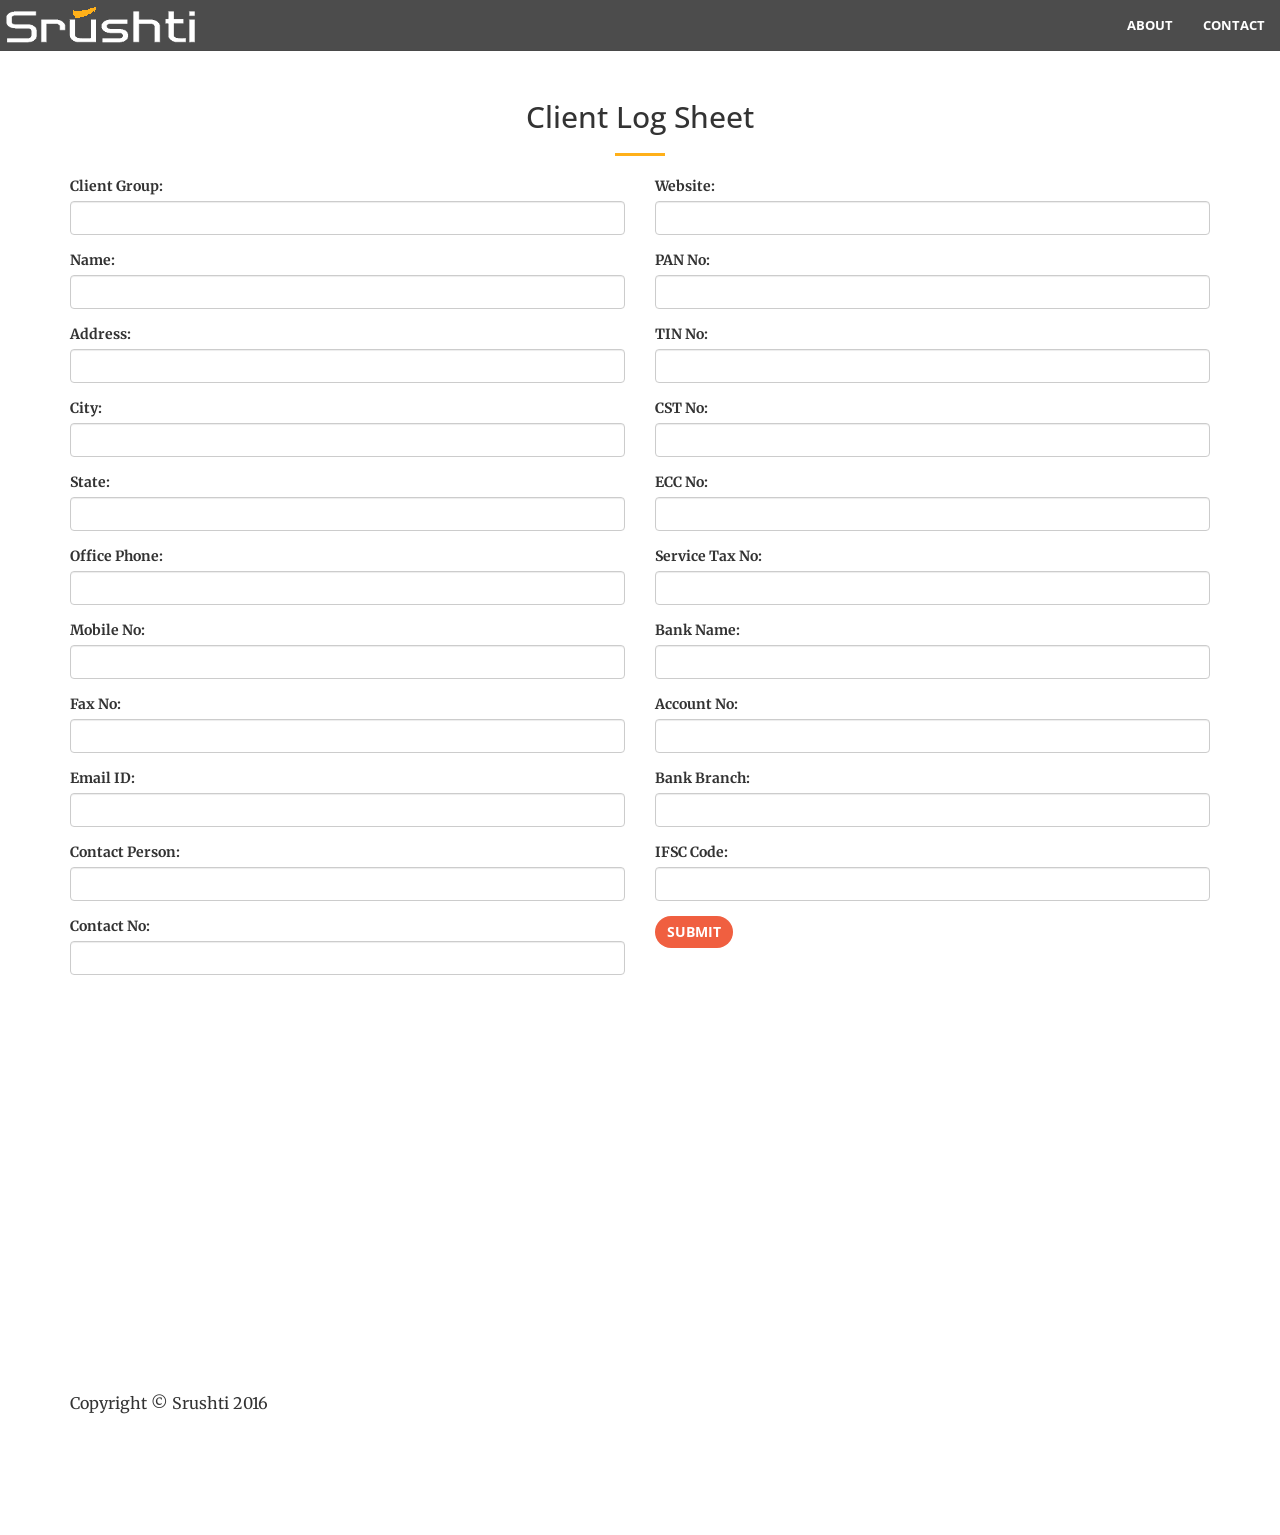
==== client_log.html @ 8bac7fe5 "new commit" ====
<!DOCTYPE html>
<html lang="en">

<head>

    <meta charset="utf-8">
    <meta http-equiv="X-UA-Compatible" content="IE=edge">
    <meta name="viewport" content="width=device-width, initial-scale=1">
    <meta name="description" content="">
    <meta name="author" content="">

    <title>Srushti | Project Management System</title>

    <!-- Bootstrap Core CSS -->
    <link rel="stylesheet" href="css/bootstrap.min.css" type="text/css">

    <link rel="icon" type="image/ico" href=""/>


    <!-- Custom Fonts -->
    <link href='https://fonts.googleapis.com/css?family=Open+Sans:300italic,400italic,600italic,700italic,800italic,400,300,600,700,800' rel='stylesheet' type='text/css'>
    <link href='https://fonts.googleapis.com/css?family=Merriweather:400,300,300italic,400italic,700,700italic,900,900italic' rel='stylesheet' type='text/css'>
    <link rel="stylesheet" href="https://maxcdn.bootstrapcdn.com/font-awesome/4.5.0/css/font-awesome.min.css">

    <!--<link rel="stylesheet" href="font-awesome/css/font-awesome.min.css" type="text/css">-->

    <!-- Plugin CSS -->
    <link rel="stylesheet" href="css/animate.min.css" type="text/css">

    <!-- Custom CSS -->
    <link rel="stylesheet" href="css/creative.css" type="text/css">

    <!-- HTML5 Shim and Respond.js IE8 support of HTML5 elements and media queries -->
    <!-- WARNING: Respond.js doesn't work if you view the page via file:// -->
    <!--[if lt IE 9]>
        <script src="https://oss.maxcdn.com/libs/html5shiv/3.7.0/html5shiv.js"></script>
        <script src="https://oss.maxcdn.com/libs/respond.js/1.4.2/respond.min.js"></script>
    <![endif]-->

</head>

<body id="page-top">

    <nav id="mainNav" class="navbar navbar-default navbar-fixed-top">
        <div class="container-fluid">
            <!-- Brand and toggle get grouped for better mobile display -->
            <div class="navbar-header">
                <button type="button" class="navbar-toggle collapsed" data-toggle="collapse" data-target="#bs-example-navbar-collapse-1">
                    <span class="sr-only">Toggle navigation</span>
                    <span class="icon-bar"></span>
                    <span class="icon-bar"></span>
                    <span class="icon-bar"></span>
                </button>
                <a class="navbar-brand" href="index.html" style="padding:5px;"><img src="img/shrushti_logo.png" alt=""/></a>
            </div>

            <!-- Collect the nav links, forms, and other content for toggling -->
            <div class="collapse navbar-collapse" id="bs-example-navbar-collapse-1">
                <ul class="nav navbar-nav navbar-right">
                    <li>
                        <a class="page-scroll" href="#">About</a>
                    </li>
                    <li>
                        <a class="page-scroll" href="#">Contact</a>
                    </li>
                </ul>
            </div>
            <!-- /.navbar-collapse -->
        </div>
        <!-- /.container-fluid -->
    </nav>

    <section id="services">
        <div class="container">
            <div class="row">
                <div class="col-lg-12 text-center">
                    <h2 class="section-heading">Client Log Sheet</h2>
                    <hr class="primary">
                </div>
            </div>
        </div>
        <div class="container">
            <div class="row">
                <div class="col-md-6">
                <form name="sentMessage" id="contactForm" novalidate>
                    <div class="control-group form-group">
                        <div class="controls">
                            <label>Client Group:</label>
                            <input type="text" class="form-control" id="" required data-validation-required-message="Please enter your name.">
                            <p class="help-block"></p>
                        </div>
                    </div>
                    <div class="control-group form-group">
                        <div class="controls">
                            <label>Name:</label>
                            <input type="text" class="form-control" id="name" required data-validation-required-message="Please enter your phone number.">
                        </div>
                    </div>
                    <div class="control-group form-group">
                        <div class="controls">
                            <label>Address:</label>
                            <input type="text" class="form-control" id="address" required data-validation-required-message="Please enter your phone number.">
                        </div>
                    </div>
                    <div class="control-group form-group">
                        <div class="controls">
                            <label>City:</label>
                            <input type="text" class="form-control" id="city" required data-validation-required-message="Please enter your phone number.">
                        </div>
                    </div>
                    <div class="control-group form-group">
                        <div class="controls">
                            <label>State:</label>
                            <input type="text" class="form-control" id="state" required data-validation-required-message="Please enter your phone number.">
                        </div>
                    </div>
                    <div class="control-group form-group">
                        <div class="controls">
                            <label>Office Phone:</label>
                            <input type="text" class="form-control" id="" required data-validation-required-message="Please enter your phone number.">
                        </div>
                    </div>
                    <div class="control-group form-group">
                        <div class="controls">
                            <label>Mobile No:</label>
                            <input type="text" class="form-control" id="" required data-validation-required-message="Please enter your phone number.">
                        </div>
                    </div>
                    <div class="control-group form-group">
                        <div class="controls">
                            <label>Fax No:</label>
                            <input type="text" class="form-control" id="" required data-validation-required-message="Please enter your phone number.">
                        </div>
                    </div>
                    <div class="control-group form-group">
                        <div class="controls">
                            <label>Email ID:</label>
                            <input type="text" class="form-control" id="" required data-validation-required-message="Please enter your phone number.">
                        </div>
                    </div>
                    <div class="control-group form-group">
                        <div class="controls">
                            <label>Contact Person:</label>
                            <input type="text" class="form-control" id="" required data-validation-required-message="Please enter your name.">
                            <p class="help-block"></p>
                        </div>
                    </div>
                    <div class="control-group form-group">
                        <div class="controls">
                            <label>Contact No:</label>
                            <input type="text" class="form-control" id="" required data-validation-required-message="Please enter your phone number.">
                        </div>
                    </div>
                </div>

                <div class="col-md-6">                  
                    <div class="control-group form-group">
                        <div class="controls">
                            <label>Website:</label>
                            <input type="text" class="form-control" id="" required data-validation-required-message="Please enter your phone number.">
                        </div>
                    </div>
                    <div class="control-group form-group">
                        <div class="controls">
                            <label>PAN No:</label>
                            <input type="text" class="form-control" id="" required data-validation-required-message="Please enter your phone number.">
                        </div>
                    </div>
                    <div class="control-group form-group">
                        <div class="controls">
                            <label>TIN No:</label>
                            <input type="text" class="form-control" id="" required data-validation-required-message="Please enter your phone number.">
                        </div>
                    </div>
                    <div class="control-group form-group">
                        <div class="controls">
                            <label>CST No:</label>
                            <input type="text" class="form-control" id="" required data-validation-required-message="Please enter your phone number.">
                        </div>
                    </div>
                    <div class="control-group form-group">
                        <div class="controls">
                            <label>ECC No:</label>
                            <input type="text" class="form-control" id="" required data-validation-required-message="Please enter your phone number.">
                        </div>
                    </div>
                    <div class="control-group form-group">
                        <div class="controls">
                            <label>Service Tax No:</label>
                            <input type="text" class="form-control" id="" required data-validation-required-message="Please enter your phone number.">
                        </div>
                    </div>
                    <div class="control-group form-group">
                        <div class="controls">
                            <label>Bank Name:</label>
                            <input type="text" class="form-control" id="" required data-validation-required-message="Please enter your phone number.">
                        </div>
                    </div>
                    <div class="control-group form-group">
                        <div class="controls">
                            <label>Account No:</label>
                            <input type="text" class="form-control" id="" required data-validation-required-message="Please enter your phone number.">
                        </div>
                    </div>
                    <div class="control-group form-group">
                        <div class="controls">
                            <label>Bank Branch:</label>
                            <input type="text" class="form-control" id="" required data-validation-required-message="Please enter your phone number.">
                        </div>
                    </div>
                    <div class="control-group form-group">
                        <div class="controls">
                            <label>IFSC Code:</label>
                            <input type="text" class="form-control" id="" required data-validation-required-message="Please enter your phone number.">
                        </div>
                    </div>
                    
                </form>
                <button type="button" id="click_me" class="btn btn-primary">Submit</button>
                </div>
            </div>
        </div>
    </section>
    <section>
        <div class="container">
            <div class="row">
                <div class="col-md-12">
                    <div id="stage"></div>
                </div>
            </div>
        </div>
    </section>

    <section id="footer">
        <div class="container">
            <div class="row">
                <div class="col-lg-12">
                    <p>Copyright &copy; Srushti 2016</p>
                </div>
            </div>
        </div>
    </section>

    <!-- jQuery -->
    <script src="js/jquery.js"></script>

    <script type="text/javascript">
        var res = '{"data":[{"name":"","address":"","city":"","state":""}]}';

    $(document).ready(function(){
        $("#name").bind('input propertychange', function(){
            var name = $('#name').val();
            var obj = jQuery.parseJSON(res);
            obj.data[0].name = name;
            res = JSON.stringify(obj);
            console.log(res);
        });
        $("#address").bind('input propertychange', function(){
            var address = $('#address').val();
            var obj = jQuery.parseJSON(res);
            obj.data[0].address = address;
            res = JSON.stringify(obj);
            console.log(res);
        });
        $("#city").bind('input propertychange', function(){
            var city = $('#city').val();
            var obj = jQuery.parseJSON(res);
            obj.data[0].city = city;
            res = JSON.stringify(obj);
            console.log(res);
        });
        $("#state").bind('input propertychange', function(){
            var state = $('#state').val();
            var obj = jQuery.parseJSON(res);
            obj.data[0].state = state;
            res = JSON.stringify(obj);
            console.log(res);
        });
        $("#click_me").click(function(event){
            var url = 'http://localhost:8080/test_api';
            var data = res;
            var data1 = encodeURIComponent(data);
            var form = $('<form action="' + url + '" method="post">' +
              '<input type="text" name="data" value='+ data1 +' />' +
              '</form>');
            $('body').append(form);
            form.submit();
        });
        /*$("#click_me").click(function(event){             
            $.post( 
              "conf/change_data.php",
              { data: res },
              function(data) {
                 $('#stage').html(data);
                 console.log(data);
                 window.location.replace("http://localhost/surajjana.github.io/pms/conf/data.php?data="+data);
              }
            );
        });*/
    })
</script>

    <!-- Bootstrap Core JavaScript -->
    <script src="js/bootstrap.min.js"></script>

    <!-- Plugin JavaScript -->
    <script src="js/jquery.easing.min.js"></script>
    <script src="js/jquery.fittext.js"></script>
    <script src="js/wow.min.js"></script>

    <!-- Custom Theme JavaScript -->
    <script src="js/creative.js"></script>

    <!-- Ajax -->
    <script type = "text/javascript" src = "http://ajax.googleapis.com/ajax/libs/jquery/2.1.3/jquery.min.js"></script>

</body>

</html>
---- css/creative.css ----
/*!
 * Creative v1.0.3 (http://startbootstrap.com/template-overviews/creative)
 * Copyright 2013-2016 Start Bootstrap
 * Licensed under MIT (https://github.com/BlackrockDigital/startbootstrap/blob/gh-pages/LICENSE)
 */

html,
body {
  height: 100%;
  width: 100%;
}
body {
  font-family: 'Merriweather', 'Helvetica Neue', Arial, sans-serif;
}
hr {
  border-color: #ffb019;
  border-width: 3px;
  max-width: 50px;
}
hr.light {
  border-color: white;
}
a {
  -webkit-transition: all 0.35s;
  -moz-transition: all 0.35s;
  transition: all 0.35s;
  color: #ffb019;
}
a:hover,
a:focus {
  color: #ffb019;
}
h1,
h2,
h3,
h4,
h5,
h6 {
  font-family: 'Open Sans', 'Helvetica Neue', Arial, sans-serif;
}
p {
  font-size: 16px;
  line-height: 1.5;
  margin-bottom: 20px;
}
.bg-primary {
  background-color: #009688;
}
.bg-dark {
  background-color: #222222;
  color: white;
}
.text-faded {
  color: rgba(255, 255, 255, 0.7);
}
section {
  padding: 100px 0;
}
aside {
  padding: 50px 0;
}
.no-padding {
  padding: 0;
}

.navbar-default {
  /*background-color: white;*/
  background-color: rgba(0,0,0,0.7);
  background: rgba(0,0,0,0.7);
  border-color: rgba(0,0,0,0.7);
  border-color: rgba(34, 34, 34, 0.05);
  font-family: 'Open Sans', 'Helvetica Neue', Arial, sans-serif;
  -webkit-transition: all 0.35s;
  -moz-transition: all 0.35s;
  transition: all 0.35s;
}
.navbar-default .navbar-header .navbar-brand {
  color: #f05f40;
  font-family: 'Open Sans', 'Helvetica Neue', Arial, sans-serif;
  font-weight: 700;
  text-transform: uppercase;
}
.navbar-default .navbar-header .navbar-brand:hover,
.navbar-default .navbar-header .navbar-brand:focus {
  color: #eb3812;
}
.navbar-default .nav > li > a,
.navbar-default .nav > li > a:focus {
  text-transform: uppercase;
  font-weight: 700;
  font-size: 13px;
  color: #ffffff;
}
.navbar-default .nav > li > a:hover,
.navbar-default .nav > li > a:focus:hover {
  /*color: #f05f40;*/
  color: #ffb019;
}
.navbar-default .nav > li.active > a,
.navbar-default .nav > li.active > a:focus {
  color: #ffb019 !important;
  background-color: white;
}
.navbar-default .nav > li.active > a:hover,
.navbar-default .nav > li.active > a:focus:hover {
  background-color: white;
}

header {
  position: relative;
  width: 100%;
  min-height: auto;
  -webkit-background-size: cover;
  -moz-background-size: cover;
  background-size: cover;
  -o-background-size: cover;
  background-position: center;
  background-image: url('../img/bg.jpg');
  text-align: center;
  color: white;
}
header .header-content {
  position: relative;
  text-align: center;
  padding: 100px 15px 100px;
  width: 100%;
}
header .header-content .header-content-inner h2 {
  font-weight: 400;
  /*text-transform: uppercase;*/
  margin-top: 0;
  margin-bottom: 0;
}
header .header-content .header-content-inner hr {
  margin: 30px auto;
}
header .header-content .header-content-inner p {
  font-weight: 300;
  color: rgba(255, 255, 255, 0.7);
  font-size: 16px;
  margin-bottom: 50px;
}
@media (min-width: 768px) {
  header {
    min-height: 100%;
  }
  header .header-content {
    position: absolute;
    top: 50%;
    -webkit-transform: translateY(-50%);
    -ms-transform: translateY(-50%);
    transform: translateY(-50%);
    padding: 0 50px;
  }
  header .header-content .header-content-inner {
    max-width: 1000px;
    margin-left: auto;
    margin-right: auto;
  }
  header .header-content .header-content-inner p {
    font-size: 18px;
    max-width: 80%;
    margin-left: auto;
    margin-right: auto;
  }
}
.section-heading {
  margin-top: 0;
}
.service-box {
  max-width: 400px;
  margin: 50px auto 0;
}
@media (min-width: 992px) {
  .service-box {
    margin: 20px auto 0;
  }
}
.service-box p {
  margin-bottom: 0;
}
.portfolio-box {
  position: relative;
  display: block;
  max-width: 650px;
  margin: 0 auto;
}
.portfolio-box .portfolio-box-caption {
  color: white;
  opacity: 0;
  display: block;
  background: rgba(240, 95, 64, 0.9);
  position: absolute;
  bottom: 0;
  text-align: center;
  width: 100%;
  height: 100%;
  -webkit-transition: all 0.35s;
  -moz-transition: all 0.35s;
  transition: all 0.35s;
}
.portfolio-box .portfolio-box-caption .portfolio-box-caption-content {
  width: 100%;
  text-align: center;
  position: absolute;
  top: 50%;
  transform: translateY(-50%);
}
.portfolio-box .portfolio-box-caption .portfolio-box-caption-content .project-category,
.portfolio-box .portfolio-box-caption .portfolio-box-caption-content .project-name {
  font-family: 'Open Sans', 'Helvetica Neue', Arial, sans-serif;
  padding: 0 15px;
}
.portfolio-box .portfolio-box-caption .portfolio-box-caption-content .project-category {
  text-transform: uppercase;
  font-weight: 600;
  font-size: 14px;
}
.portfolio-box .portfolio-box-caption .portfolio-box-caption-content .project-name {
  font-size: 18px;
}
.portfolio-box:hover .portfolio-box-caption {
  opacity: 1;
}
@media (min-width: 768px) {
  .portfolio-box .portfolio-box-caption .portfolio-box-caption-content .project-category {
    font-size: 16px;
  }
  .portfolio-box .portfolio-box-caption .portfolio-box-caption-content .project-name {
    font-size: 22px;
  }
}
.call-to-action h2 {
  margin: 0 auto 20px;
}
.text-primary {
  color: #ffb019;
}
.no-gutter > [class*='col-'] {
  padding-right: 0;
  padding-left: 0;
}
.btn-default {
  color: #222222;
  background-color: #ffffff;
  border-color: #ffffff;
  -webkit-transition: all 0.35s;
  -moz-transition: all 0.35s;
  transition: all 0.35s;
}
.btn-default:hover,
.btn-default:focus,
.btn-default.focus,
.btn-default:active,
.btn-default.active,
.open > .dropdown-toggle.btn-default {
  color: #222222;
  background-color: #f2f2f2;
  border-color: #ededed;
}
.btn-default:active,
.btn-default.active,
.open > .dropdown-toggle.btn-default {
  background-image: none;
}
.btn-default.disabled,
.btn-default[disabled],
fieldset[disabled] .btn-default,
.btn-default.disabled:hover,
.btn-default[disabled]:hover,
fieldset[disabled] .btn-default:hover,
.btn-default.disabled:focus,
.btn-default[disabled]:focus,
fieldset[disabled] .btn-default:focus,
.btn-default.disabled.focus,
.btn-default[disabled].focus,
fieldset[disabled] .btn-default.focus,
.btn-default.disabled:active,
.btn-default[disabled]:active,
fieldset[disabled] .btn-default:active,
.btn-default.disabled.active,
.btn-default[disabled].active,
fieldset[disabled] .btn-default.active {
  background-color: #ffffff;
  border-color: #ffffff;
}
.btn-default .badge {
  color: #ffffff;
  background-color: #222222;
}
.btn-primary {
  color: #ffffff;
  background-color: #f05f40;
  border-color: #f05f40;
  -webkit-transition: all 0.35s;
  -moz-transition: all 0.35s;
  transition: all 0.35s;
}
.btn-primary:hover,
.btn-primary:focus,
.btn-primary.focus,
.btn-primary:active,
.btn-primary.active,
.open > .dropdown-toggle.btn-primary {
  color: #ffffff;
  background-color: #ee4b28;
  border-color: #ed431f;
}
.btn-primary:active,
.btn-primary.active,
.open > .dropdown-toggle.btn-primary {
  background-image: none;
}
.btn-primary.disabled,
.btn-primary[disabled],
fieldset[disabled] .btn-primary,
.btn-primary.disabled:hover,
.btn-primary[disabled]:hover,
fieldset[disabled] .btn-primary:hover,
.btn-primary.disabled:focus,
.btn-primary[disabled]:focus,
fieldset[disabled] .btn-primary:focus,
.btn-primary.disabled.focus,
.btn-primary[disabled].focus,
fieldset[disabled] .btn-primary.focus,
.btn-primary.disabled:active,
.btn-primary[disabled]:active,
fieldset[disabled] .btn-primary:active,
.btn-primary.disabled.active,
.btn-primary[disabled].active,
fieldset[disabled] .btn-primary.active {
  background-color: #f05f40;
  border-color: #f05f40;
}
.btn-primary .badge {
  color: #f05f40;
  background-color: #ffffff;
}
.btn {
  font-family: 'Open Sans', 'Helvetica Neue', Arial, sans-serif;
  border: none;
  border-radius: 300px;
  font-weight: 700;
  text-transform: uppercase;
}
.btn-xl {
  padding: 15px 30px;
}
::-moz-selection {
  color: white;
  text-shadow: none;
  background: #222222;
}
::selection {
  color: white;
  text-shadow: none;
  background: #222222;
}
img::selection {
  color: white;
  background: transparent;
}
img::-moz-selection {
  color: white;
  background: transparent;
}
body {
  webkit-tap-highlight-color: #222222;
}
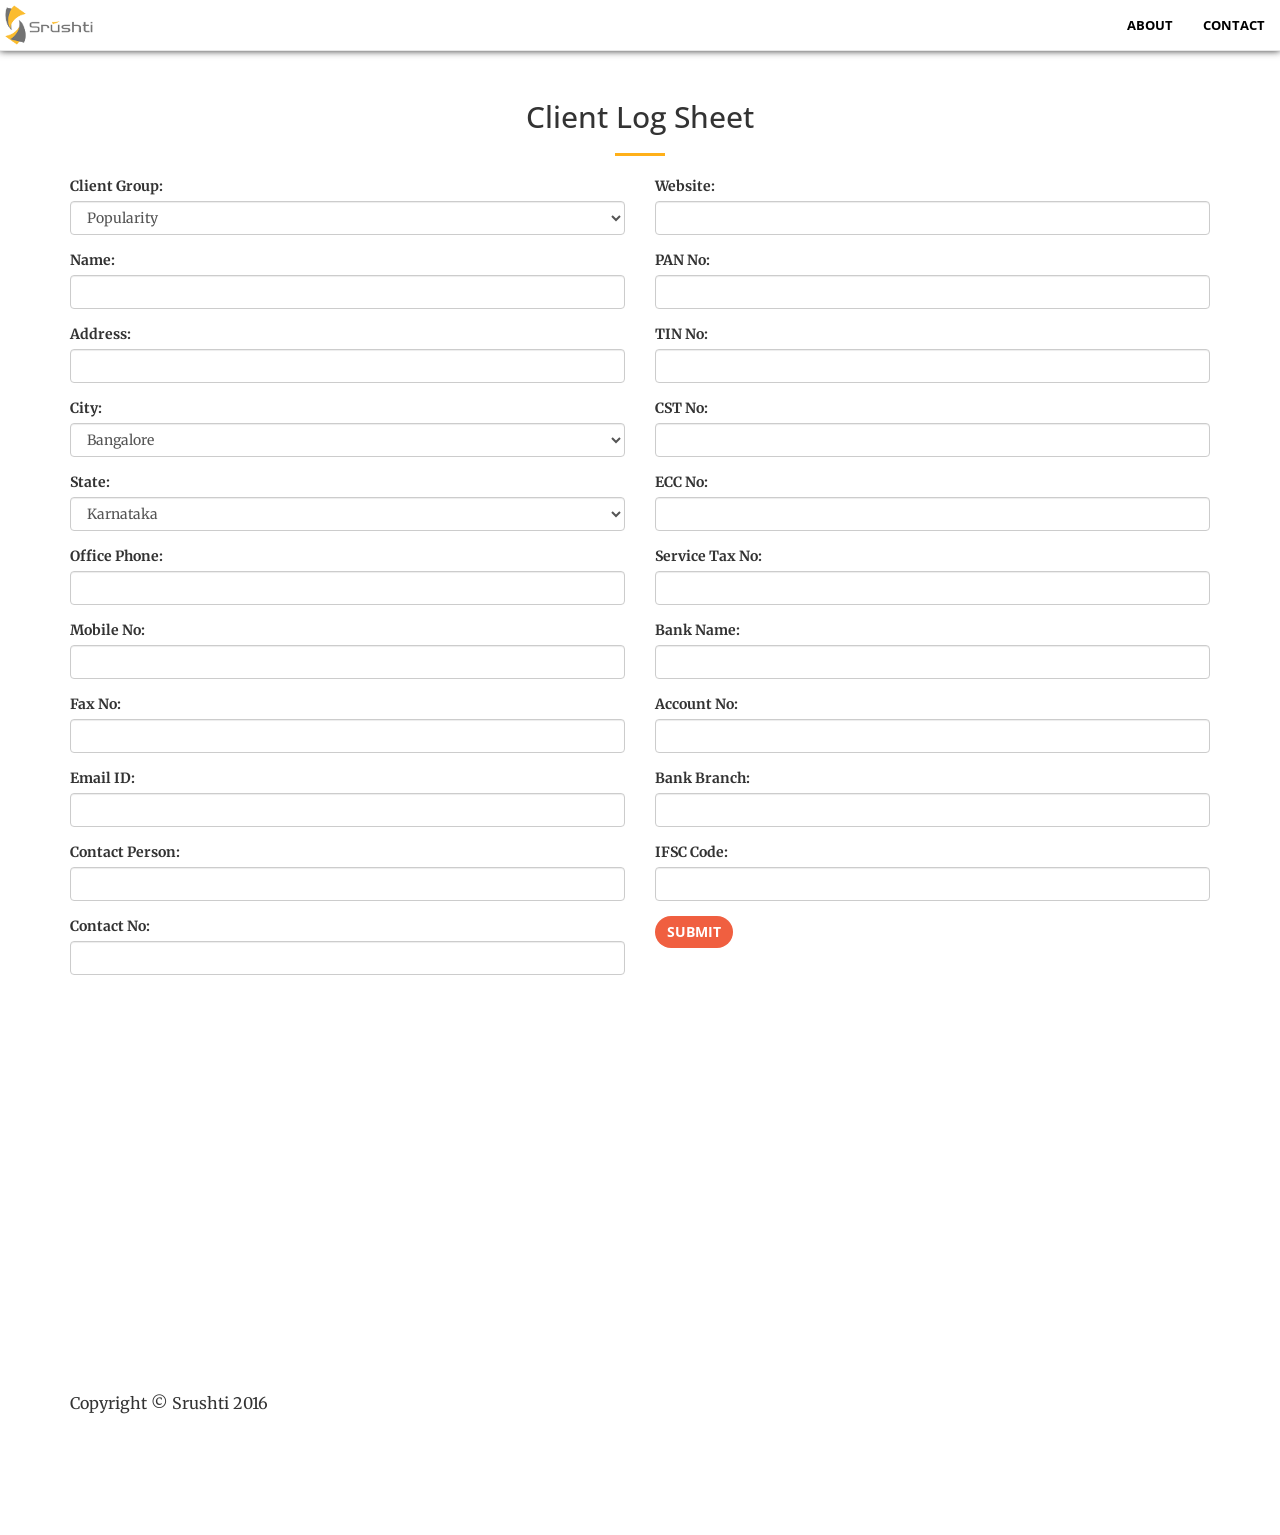
==== commit d3a04a8e: "new commit" ====
--- a/client_log.html
+++ b/client_log.html
@@ -51,7 +51,7 @@
                     <span class="icon-bar"></span>
                     <span class="icon-bar"></span>
                 </button>
-                <a class="navbar-brand" href="index.html" style="padding:5px;"><img src="img/shrushti_logo.png" alt=""/></a>
+                <a class="navbar-brand" href="index.html" style="padding:5px;"><img src="img/srushti_logo_new.png" alt=""/></a>
             </div>
 
             <!-- Collect the nav links, forms, and other content for toggling -->
@@ -86,8 +86,13 @@
                     <div class="control-group form-group">
                         <div class="controls">
                             <label>Client Group:</label>
-                            <input type="text" class="form-control" id="" required data-validation-required-message="Please enter your name.">
-                            <p class="help-block"></p>
+                            <!-- <input type="text" class="form-control" id="" required data-validation-required-message="Please enter your name.">
+                            <p class="help-block"></p> -->
+                            <select class="form-control">
+                                <option value="one">Popularity</option>
+                                <option value="two">Two</option>
+                                <option value="three">Three</option>
+                            </select>
                         </div>
                     </div>
                     <div class="control-group form-group">
@@ -105,13 +110,26 @@
                     <div class="control-group form-group">
                         <div class="controls">
                             <label>City:</label>
-                            <input type="text" class="form-control" id="city" required data-validation-required-message="Please enter your phone number.">
+                            <!-- <input type="text" class="form-control" id="city" required data-validation-required-message="Please enter your phone number."> -->
+                            <select class="form-control">
+                                <option value="one">Bangalore</option>
+                                <option value="two">Delhi</option>
+                                <option value="three">Chennai</option>
+                                <option value="three">Mumbai</option>
+                                <option value="three">Kolkata</option>
+                            </select>
                         </div>
                     </div>
                     <div class="control-group form-group">
                         <div class="controls">
                             <label>State:</label>
-                            <input type="text" class="form-control" id="state" required data-validation-required-message="Please enter your phone number.">
+                            <!-- <input type="text" class="form-control" id="state" required data-validation-required-message="Please enter your phone number."> -->
+                            <select class="form-control">
+                                <option value="one">Karnataka</option>
+                                <option value="two">Maharastra</option>
+                                <option value="three">Tamil Nadu</option>
+                                <option value="three">West Begal</option>
+                            </select>
                         </div>
                     </div>
                     <div class="control-group form-group">
--- a/css/creative.css
+++ b/css/creative.css
@@ -64,11 +64,12 @@
 }
 
 .navbar-default {
-  /*background-color: white;*/
-  background-color: rgba(0,0,0,0.7);
-  background: rgba(0,0,0,0.7);
+  background-color: white;
+  box-shadow: 0 0 7px;
+  /*background-color: rgba(255,255,255,1.0);
+  background: rgba(255,255,255,1.0);
   border-color: rgba(0,0,0,0.7);
-  border-color: rgba(34, 34, 34, 0.05);
+  border-color: rgba(34, 34, 34, 0.05);*/
   font-family: 'Open Sans', 'Helvetica Neue', Arial, sans-serif;
   -webkit-transition: all 0.35s;
   -moz-transition: all 0.35s;
@@ -89,7 +90,7 @@
   text-transform: uppercase;
   font-weight: 700;
   font-size: 13px;
-  color: #ffffff;
+  color: #000000;
 }
 .navbar-default .nav > li > a:hover,
 .navbar-default .nav > li > a:focus:hover {
